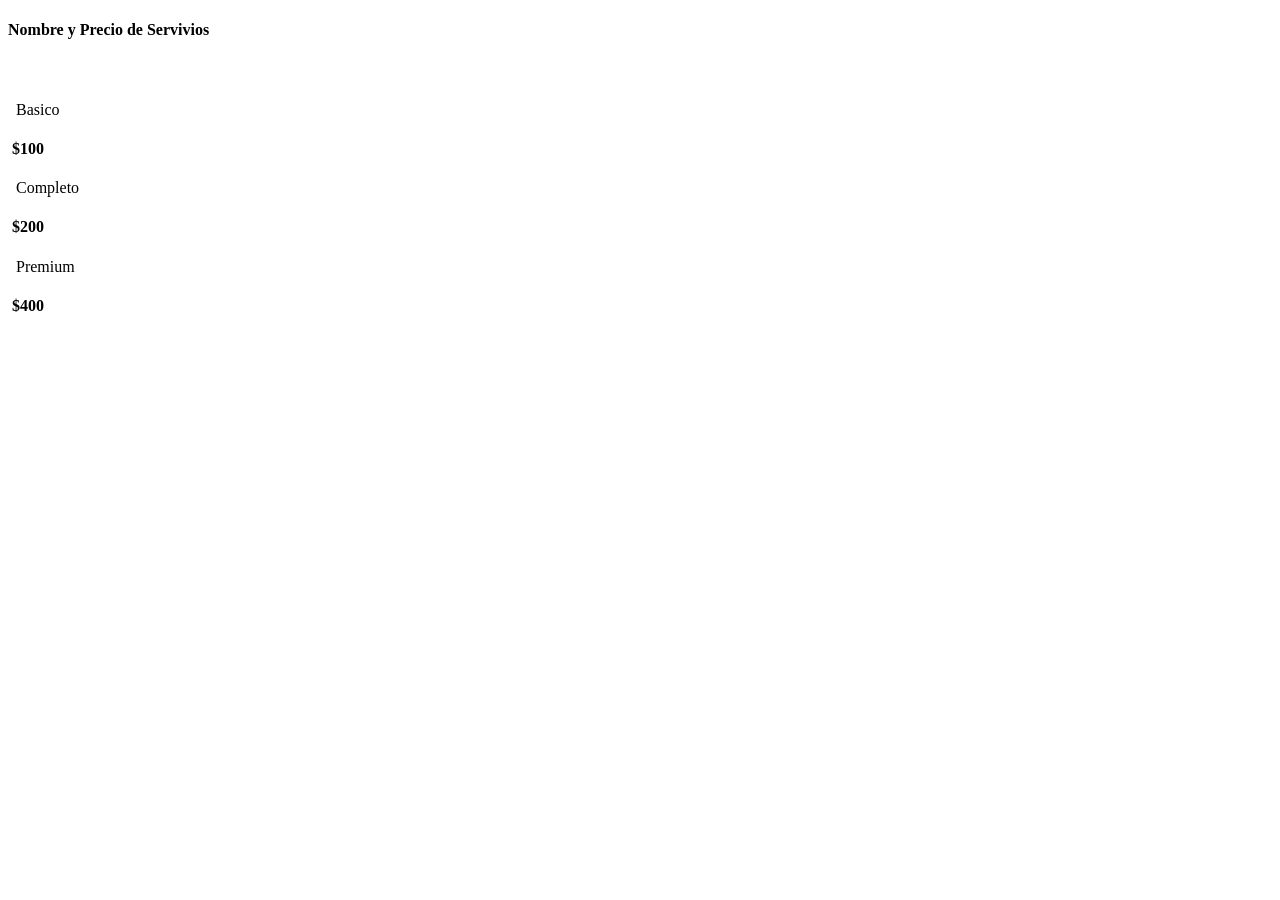
==== catalogo.html @ 88c5dc12 "Clase 15" ====
<!DOCTYPE html>
<html lang="en">
<head>
    <meta charset="UTF-8">
    <meta http-equiv="X-UA-Compatible" content="IE=edge">
    <meta name="viewport" content="width=device-width, initial-scale=1.0">
    <title>CAtalogo de Servicios</title>
</head>
<body>



    <h4 class="text-center my-5 text-danger mover"><u></u>Nombre y Precio de Servivios</u></h4>
    <br><br>
    <div id="contenedor" class="row row-cols-1 row-cols-md-3 g-4 d-flex justify-content-center my-5"></div>
    
    <script src="servicios.js"></script>
</body>
</html>
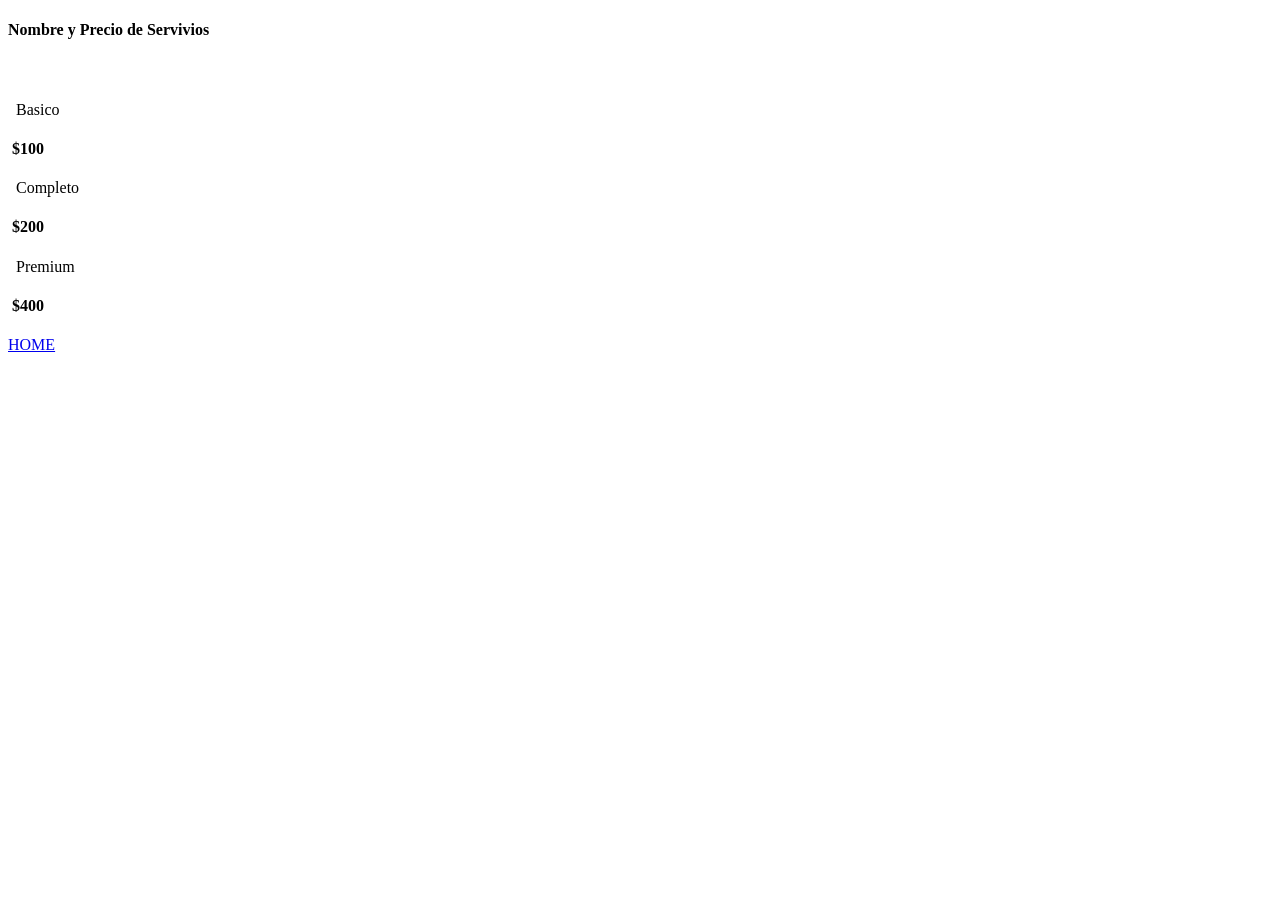
==== commit c331ddc6: "correcion catalogo" ====
--- a/catalogo.html
+++ b/catalogo.html
@@ -4,7 +4,7 @@
     <meta charset="UTF-8">
     <meta http-equiv="X-UA-Compatible" content="IE=edge">
     <meta name="viewport" content="width=device-width, initial-scale=1.0">
-    <title>CAtalogo de Servicios</title>
+    <title>Catalogo de Servicios</title>
 </head>
 <body>
 
@@ -13,7 +13,7 @@
     <h4 class="text-center my-5 text-danger mover"><u></u>Nombre y Precio de Servivios</u></h4>
     <br><br>
     <div id="contenedor" class="row row-cols-1 row-cols-md-3 g-4 d-flex justify-content-center my-5"></div>
-    
+    <a href="index.html">HOME</a>
     <script src="servicios.js"></script>
 </body>
 </html>
